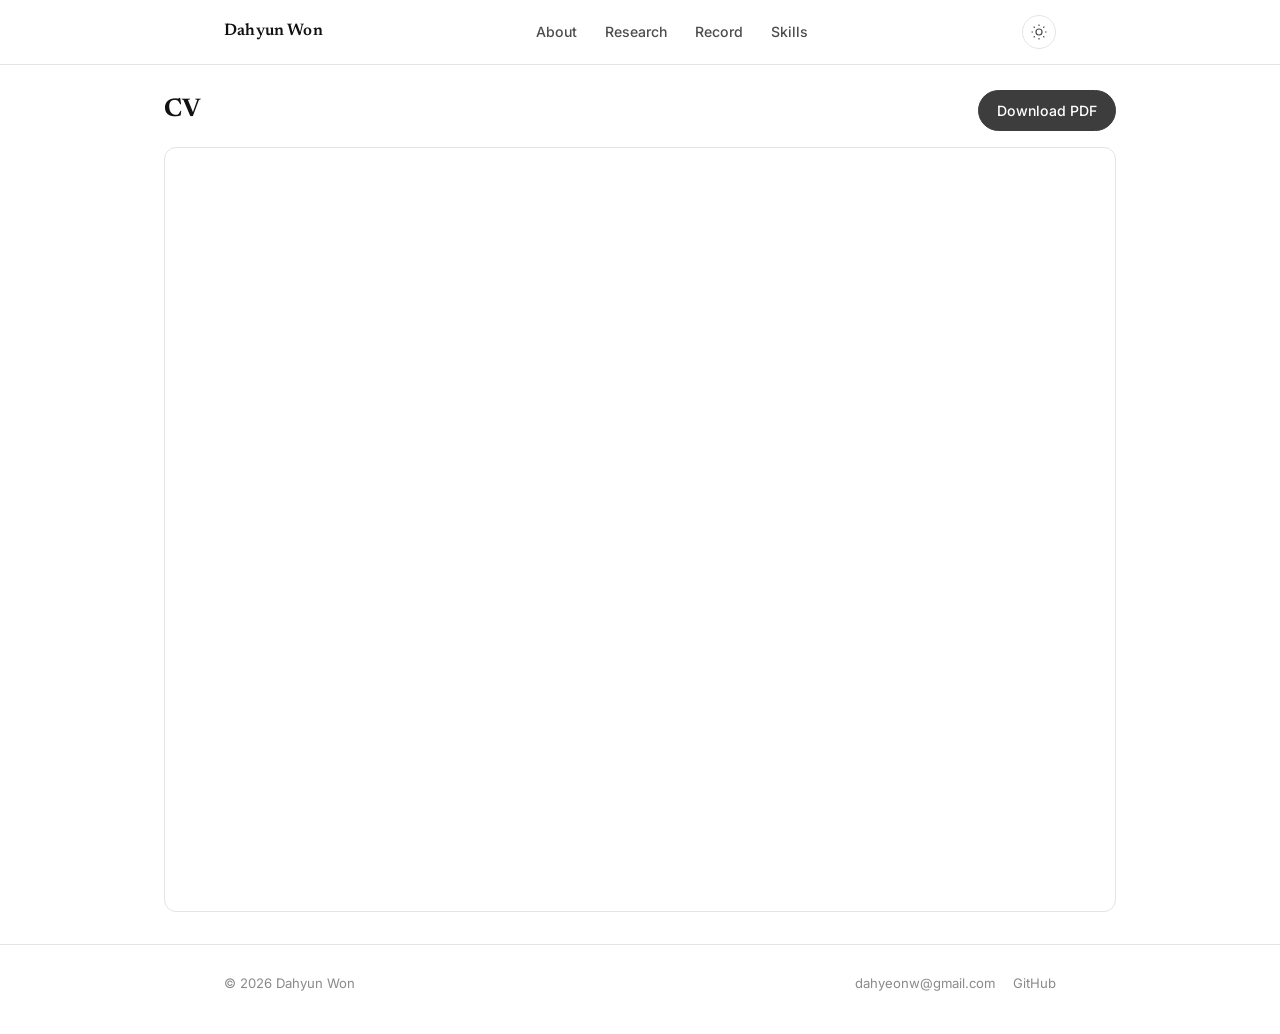
==== cv.html @ c843461d "Add in-page CV viewer so the CV button opens instead of downloading Co-Authored-By: Claude Sonnet 5 " ====
<!DOCTYPE html>
<html lang="en">
<head>
<meta charset="UTF-8">
<meta name="viewport" content="width=device-width, initial-scale=1.0">
<title>CV — Dahyun Won</title>
<meta name="description" content="Curriculum vitae — Dahyun Won.">
<link rel="icon" href="data:,">
<link rel="preconnect" href="https://fonts.googleapis.com">
<link rel="preconnect" href="https://fonts.gstatic.com" crossorigin>
<link href="https://fonts.googleapis.com/css2?family=Newsreader:ital,opsz,wght@0,6..72,400;0,6..72,500;0,6..72,600;1,6..72,400&family=Inter:wght@400;500;600;700&display=swap" rel="stylesheet">
<link rel="stylesheet" href="assets/style.css">
<style>
  .cv-wrap { padding: 24px; max-width: 1000px; margin: 0 auto; }
  .cv-bar { display: flex; justify-content: space-between; align-items: center; margin-bottom: 16px; gap: 12px; flex-wrap: wrap; }
  .cv-frame { width: 100%; height: 85vh; border: 1px solid var(--line); border-radius: 12px; background: var(--card-bg); }
</style>
</head>
<body>

<header class="site-header">
  <div class="wrap header-inner">
    <a class="brand" href="index.html">Dahyun Won</a>
    <nav class="site-nav">
      <a href="index.html">About</a>
      <a href="research.html">Research</a>
      <a href="output.html">Record</a>
      <a href="skills.html">Skills</a>
    </nav>
    <button id="theme-toggle" class="theme-toggle" aria-label="Toggle dark mode" title="Toggle dark mode">
      <svg class="icon-sun" viewBox="0 0 24 24" width="18" height="18"><circle cx="12" cy="12" r="4"/><path d="M12 2v2M12 20v2M4.9 4.9l1.4 1.4M17.7 17.7l1.4 1.4M2 12h2M20 12h2M4.9 19.1l1.4-1.4M17.7 6.3l1.4-1.4"/></svg>
      <svg class="icon-moon" viewBox="0 0 24 24" width="18" height="18"><path d="M20 14.5A8.5 8.5 0 1 1 9.5 4a7 7 0 0 0 10.5 10.5z"/></svg>
    </button>
  </div>
</header>

<main>
  <div class="cv-wrap">
    <div class="cv-bar">
      <h1 style="font-family: var(--serif); font-size: 1.6rem; margin: 0;">CV</h1>
      <a class="pill pill-primary" href="assets/CV_DahyunWon.pdf" download>Download PDF</a>
    </div>
    <iframe class="cv-frame" src="assets/CV_DahyunWon.pdf" title="Dahyun Won CV"></iframe>
  </div>
</main>

<footer class="site-footer">
  <div class="wrap footer-inner">
    <span>© <span id="year"></span> Dahyun Won</span>
    <div class="footer-links">
      <a href="mailto:dahyeonw@gmail.com">dahyeonw@gmail.com</a>
      <a href="https://github.com/dahyun-won" target="_blank" rel="noopener">GitHub</a>
    </div>
  </div>
</footer>

<script src="assets/script.js"></script>
</body>
</html>
---- assets/style.css ----
:root {
  --bg: #ffffff;
  --bg-alt: #f5f5f5;
  --ink: #111111;
  --ink-soft: #4d4d4d;
  --ink-faint: #8a8a8a;
  --accent: #111111;
  --line: #e4e4e4;
  --card-bg: #ffffff;
  --serif: 'Newsreader', Georgia, serif;
  --sans: 'Inter', -apple-system, BlinkMacSystemFont, 'Segoe UI', sans-serif;
  --max-w: 880px;
}

:root[data-theme="dark"] {
  --bg: #0a0a0a;
  --bg-alt: #141414;
  --ink: #f2f2f2;
  --ink-soft: #b3b3b3;
  --ink-faint: #808080;
  --accent: #f2f2f2;
  --line: #262626;
  --card-bg: #111111;
}

@media (prefers-color-scheme: dark) {
  :root:not([data-theme="light"]) {
    --bg: #0a0a0a;
    --bg-alt: #141414;
    --ink: #f2f2f2;
    --ink-soft: #b3b3b3;
    --ink-faint: #808080;
    --accent: #f2f2f2;
    --line: #262626;
    --card-bg: #111111;
  }
}

* { box-sizing: border-box; }

html { scroll-behavior: smooth; }

body {
  margin: 0;
  background: var(--bg);
  color: var(--ink);
  font-family: var(--sans);
  font-size: 16px;
  line-height: 1.65;
  -webkit-font-smoothing: antialiased;
}

.wrap {
  max-width: var(--max-w);
  margin: 0 auto;
  padding: 0 24px;
}

a { color: inherit; }

/* Header */
.site-header {
  position: sticky;
  top: 0;
  z-index: 50;
  background: color-mix(in srgb, var(--bg) 88%, transparent);
  backdrop-filter: blur(8px);
  border-bottom: 1px solid var(--line);
}

.header-inner {
  display: flex;
  align-items: center;
  justify-content: space-between;
  height: 64px;
}

.brand {
  font-family: var(--serif);
  font-weight: 600;
  font-size: 1.05rem;
  text-decoration: none;
  letter-spacing: 0.01em;
}

.site-nav {
  display: flex;
  gap: 28px;
}

.site-nav a {
  text-decoration: none;
  font-size: 0.88rem;
  color: var(--ink-soft);
  font-weight: 500;
  transition: color 0.15s ease;
}

.site-nav a:hover { color: var(--accent); }
.site-nav a[aria-current="page"] { color: var(--accent); }

.theme-toggle {
  border: 1px solid var(--line);
  background: var(--card-bg);
  border-radius: 999px;
  width: 34px;
  height: 34px;
  display: flex;
  align-items: center;
  justify-content: center;
  cursor: pointer;
  color: var(--ink-soft);
}

.theme-toggle svg { stroke: currentColor; fill: none; stroke-width: 1.6; }
.theme-toggle .icon-moon { display: none; }
:root[data-theme="dark"] .theme-toggle .icon-sun { display: none; }
:root[data-theme="dark"] .theme-toggle .icon-moon { display: block; }

/* Page head (non-home pages) */
.page-head {
  padding: 64px 24px 48px;
}

.page-head h1 {
  font-family: var(--serif);
  font-size: clamp(2rem, 4vw, 2.6rem);
  font-weight: 600;
  margin: 0 0 12px;
  letter-spacing: -0.01em;
}

.page-lede {
  color: var(--ink-soft);
  font-size: 1.05rem;
  max-width: 640px;
  margin: 0;
}

/* Hero */
.hero {
  padding: 72px 24px 56px;
}

.hero-center { text-align: center; }

.hero h1 {
  font-family: var(--serif);
  font-size: clamp(2.6rem, 6vw, 3.8rem);
  font-weight: 600;
  margin: 0 0 18px;
  letter-spacing: -0.01em;
}

.hero-role {
  color: var(--ink);
  font-size: clamp(1.05rem, 2.4vw, 1.3rem);
  font-weight: 500;
  margin: 0 0 8px;
}

.hero-lab {
  color: var(--ink-soft);
  font-size: 1rem;
  margin: 0 0 30px;
}

.hero-lab a {
  text-decoration: underline;
  text-decoration-color: var(--line);
  text-underline-offset: 3px;
}

.hero-lab a:hover { color: var(--accent); text-decoration-color: var(--accent); }

.hero-links {
  display: flex;
  justify-content: center;
  gap: 10px;
}

.pill {
  display: inline-block;
  padding: 8px 18px;
  border-radius: 999px;
  border: 1px solid var(--line);
  text-decoration: none;
  font-size: 0.88rem;
  font-weight: 500;
  color: var(--ink);
  background: var(--card-bg);
  transition: border-color 0.15s ease, color 0.15s ease;
}

.pill:hover { border-color: var(--accent); color: var(--accent); }

.pill-primary {
  background: #3d3d3d;
  border-color: #3d3d3d;
  color: #fff;
}

.pill-primary:hover { color: #fff; border-color: #6b6b6b; background: #4a4a4a; }

.statement strong { font-weight: 700; color: var(--ink); }

.statement ul {
  margin: 0;
  padding-left: 22px;
  font-family: var(--serif);
  font-size: 1.08rem;
  line-height: 1.75;
}

.statement ul a { text-decoration: none; border-bottom: 1px solid var(--line); }
.statement ul a:hover { color: var(--accent); border-color: var(--accent); }

.statement {
  margin-bottom: 32px;
}

.statement p {
  font-family: var(--serif);
  font-size: 1.12rem;
  line-height: 1.75;
  color: var(--ink);
  margin: 0 0 18px;
}

.statement p:last-child { margin-bottom: 0; }
.statement em { color: var(--accent); font-style: italic; }

.interest-tags {
  list-style: none;
  padding: 0;
  margin: 0;
  display: flex;
  flex-wrap: wrap;
  gap: 8px;
}

.interest-tags li {
  font-size: 0.8rem;
  color: var(--ink-soft);
  background: var(--bg-alt);
  border: 1px solid var(--line);
  padding: 5px 12px;
  border-radius: 6px;
}

/* Sections */
.section {
  padding: 72px 0;
  border-top: 1px solid var(--line);
}

.section.alt { background: var(--bg-alt); }

.section-title {
  font-family: var(--serif);
  font-size: 1.7rem;
  font-weight: 600;
  display: flex;
  align-items: baseline;
  gap: 14px;
  margin: 0 0 44px;
}

.section-title .num {
  font-family: var(--sans);
  font-size: 0.8rem;
  font-weight: 700;
  color: var(--accent);
  letter-spacing: 0.05em;
}

.sub-title {
  font-family: var(--serif);
  font-size: 1.15rem;
  font-weight: 600;
  margin: 40px 0 18px;
}

.sub-title:first-child { margin-top: 0; }

/* Research projects */
.project {
  margin-bottom: 48px;
}

.tabs {
  display: flex;
  flex-wrap: wrap;
  gap: 8px;
  margin-top: 28px;
}

.tab {
  padding: 8px 18px;
  border-radius: 999px;
  border: 1px solid var(--line);
  background: var(--card-bg);
  color: var(--ink);
  text-decoration: none;
  font-size: 0.88rem;
  font-weight: 500;
  transition: border-color 0.15s ease;
}

.tab:hover { border-color: var(--accent); }

.tab[aria-selected="true"] {
  background: var(--accent);
  border-color: var(--accent);
  color: var(--bg);
}

.project-head {
  margin-bottom: 30px;
}

.project h3 {
  font-family: var(--serif);
  font-size: 1.7rem;
  font-weight: 600;
  margin: 0 0 18px;
  line-height: 1.3;
}

.badges {
  display: flex;
  flex-wrap: wrap;
  gap: 8px;
}

.badge {
  font-size: 0.8rem;
  font-weight: 600;
  padding: 5px 13px;
  border-radius: 999px;
  background: #e6e6e6;
  color: #2b2b2b;
}

.badge-dark {
  background: #6a6a6a;
  color: #fff;
}

:root[data-theme="dark"] .badge { background: #2b2b2b; color: #d0d0d0; }
:root[data-theme="dark"] .badge-dark { background: #4a4a4a; color: #fff; }

@media (prefers-color-scheme: dark) {
  :root:not([data-theme="light"]) .badge { background: #2b2b2b; color: #d0d0d0; }
  :root:not([data-theme="light"]) .badge-dark { background: #4a4a4a; color: #fff; }
}

.proj-sub {
  font-family: var(--serif);
  font-size: 1.15rem;
  font-weight: 600;
  margin: 26px 0 8px;
}

.project p { color: var(--ink-soft); margin: 0 0 14px; }

.points {
  margin: 0 0 14px;
  padding-left: 22px;
  color: var(--ink-soft);
}

.points li { margin-bottom: 10px; }
.project p.finding { color: var(--ink); font-size: 0.95rem; }
.project p.finding strong { color: var(--accent); }
.project em { color: var(--ink); font-style: italic; }

.figure-grid {
  display: grid;
  grid-template-columns: 1fr;
  gap: 18px;
  margin-top: 22px;
}

.figure-grid figure {
  margin: 0;
  border: 1px solid var(--line);
  border-radius: 10px;
  overflow: hidden;
  background: var(--card-bg);
}

.figure-grid img {
  display: block;
  width: 100%;
  height: auto;
  background: #fff;
}

.figure-grid figcaption {
  font-size: 0.82rem;
  color: var(--ink-faint);
  padding: 10px 16px 14px;
}

/* Publications */
.pub-list {
  list-style: none;
  padding: 0;
  margin: 0 0 8px;
  counter-reset: pub;
}

.pub-list li {
  position: relative;
  padding: 18px 0 18px 0;
  border-top: 1px solid var(--line);
  color: var(--ink-soft);
  line-height: 1.7;
}

.pub-list li:first-child { border-top: none; }
.pub-list em { color: var(--ink); font-style: italic; }

.pub-status {
  display: inline-block;
  font-size: 0.68rem;
  font-weight: 700;
  text-transform: uppercase;
  letter-spacing: 0.06em;
  color: var(--accent);
  border: 1px solid color-mix(in srgb, var(--accent) 35%, transparent);
  border-radius: 999px;
  padding: 2px 9px;
  margin-right: 10px;
  vertical-align: middle;
}

.flat-list {
  list-style: none;
  padding: 0;
  margin: 0;
}

.flat-list li {
  padding: 14px 0;
  border-top: 1px solid var(--line);
  color: var(--ink-soft);
  line-height: 1.65;
  font-size: 0.95rem;
}

.flat-list li:first-child { border-top: none; }
.flat-list em { color: var(--ink); font-style: italic; }

/* CV */
.cv-grid {
  display: grid;
  grid-template-columns: 1fr 1fr;
  gap: 0 56px;
}

.cv-item { margin-bottom: 22px; }

.cv-item-head {
  display: flex;
  justify-content: space-between;
  gap: 12px;
  font-weight: 600;
  margin-bottom: 4px;
}

.cv-year {
  color: var(--ink-faint);
  font-weight: 500;
  font-size: 0.85rem;
  white-space: nowrap;
}

.cv-item p {
  color: var(--ink-soft);
  margin: 0 0 8px;
  font-size: 0.92rem;
}

.cv-item ul {
  margin: 8px 0 0;
  padding-left: 18px;
  color: var(--ink-soft);
  font-size: 0.9rem;
}

.cv-item li { margin-bottom: 6px; }

.skills { display: flex; flex-direction: column; gap: 10px; }

.skill-row {
  display: flex;
  flex-direction: column;
  gap: 2px;
  padding-bottom: 10px;
  border-bottom: 1px solid var(--line);
  font-size: 0.9rem;
}

.skill-label {
  font-weight: 600;
  font-size: 0.78rem;
  text-transform: uppercase;
  letter-spacing: 0.04em;
  color: var(--accent);
}

/* Education timeline */
.timeline {
  position: relative;
  margin-left: 6px;
  padding-left: 30px;
  border-left: 2px solid var(--line);
}

.tl-item {
  position: relative;
  padding-bottom: 34px;
}

.tl-item:last-child { padding-bottom: 0; }

.tl-item::before {
  content: '';
  position: absolute;
  left: -37px;
  top: 3px;
  width: 12px;
  height: 12px;
  border-radius: 50%;
  background: var(--accent);
}

.tl-year {
  font-size: 0.8rem;
  font-weight: 700;
  letter-spacing: 0.08em;
  text-transform: uppercase;
  color: var(--accent);
  margin-bottom: 6px;
}

.tl-title {
  font-size: 1.15rem;
  font-weight: 600;
  margin: 0 0 4px;
}

.tl-org {
  color: var(--ink-soft);
  margin: 0;
  font-size: 0.98rem;
}

.tl-org a {
  color: inherit;
  text-decoration: underline;
  text-decoration-color: var(--line);
  text-underline-offset: 3px;
}

.tl-org a:hover { color: var(--accent); text-decoration-color: var(--accent); }

.tl-note {
  margin-top: 12px;
  padding-left: 16px;
  border-left: 2px solid var(--line);
  color: var(--ink-soft);
  font-size: 0.95rem;
}

.tl-note strong { color: var(--ink); }

/* Output page */
.output .section-title {
  display: block;
  position: relative;
  padding-bottom: 16px;
  margin-bottom: 32px;
}

.output .section-title::after {
  content: '';
  position: absolute;
  left: 0;
  bottom: 0;
  width: 44px;
  height: 3px;
  border-radius: 2px;
  background: var(--accent);
}

.entries {
  list-style: none;
  padding: 0;
  margin: 0;
  display: flex;
  flex-direction: column;
  gap: 14px;
}

.entry {
  display: grid;
  grid-template-columns: 112px 1fr;
  gap: 20px;
  background: var(--card-bg);
  border: 1px solid var(--line);
  border-radius: 12px;
  padding: 20px 24px;
}

.entry-meta { padding-top: 2px; }

.entry-date {
  font-size: 0.82rem;
  font-weight: 700;
  letter-spacing: 0.06em;
  text-transform: uppercase;
  color: var(--accent);
}

.entry-text {
  margin: 0;
  color: var(--ink-soft);
  font-size: 0.95rem;
  line-height: 1.7;
}

.entry-text strong { color: var(--ink); font-weight: 700; }
.entry-text em { color: var(--ink); }

.cite-title {
  color: var(--ink);
  font-weight: 600;
}

@media (max-width: 720px) {
  .entry { grid-template-columns: 1fr; gap: 10px; padding: 18px; }
}

.figure-narrow { max-width: 560px; }

/* Footer */
.site-footer {
  padding: 28px 0 40px;
  color: var(--ink-faint);
  font-size: 0.82rem;
  border-top: 1px solid var(--line);
}

.footer-inner {
  display: flex;
  justify-content: space-between;
  align-items: center;
  flex-wrap: wrap;
  gap: 12px;
}

.footer-links {
  display: flex;
  gap: 18px;
}

.footer-links a { text-decoration: none; color: var(--ink-faint); }
.footer-links a:hover { color: var(--accent); }

/* Responsive */
@media (max-width: 720px) {
  .site-nav { gap: 16px; }
  .site-nav a { font-size: 0.82rem; }
  .cv-grid { grid-template-columns: 1fr; }
  .hero { padding: 56px 20px 40px; }
  .page-head { padding: 48px 20px 36px; }
  .section { padding: 52px 0; }
  .header-inner { height: auto; padding: 14px 20px; flex-wrap: wrap; row-gap: 10px; }
}
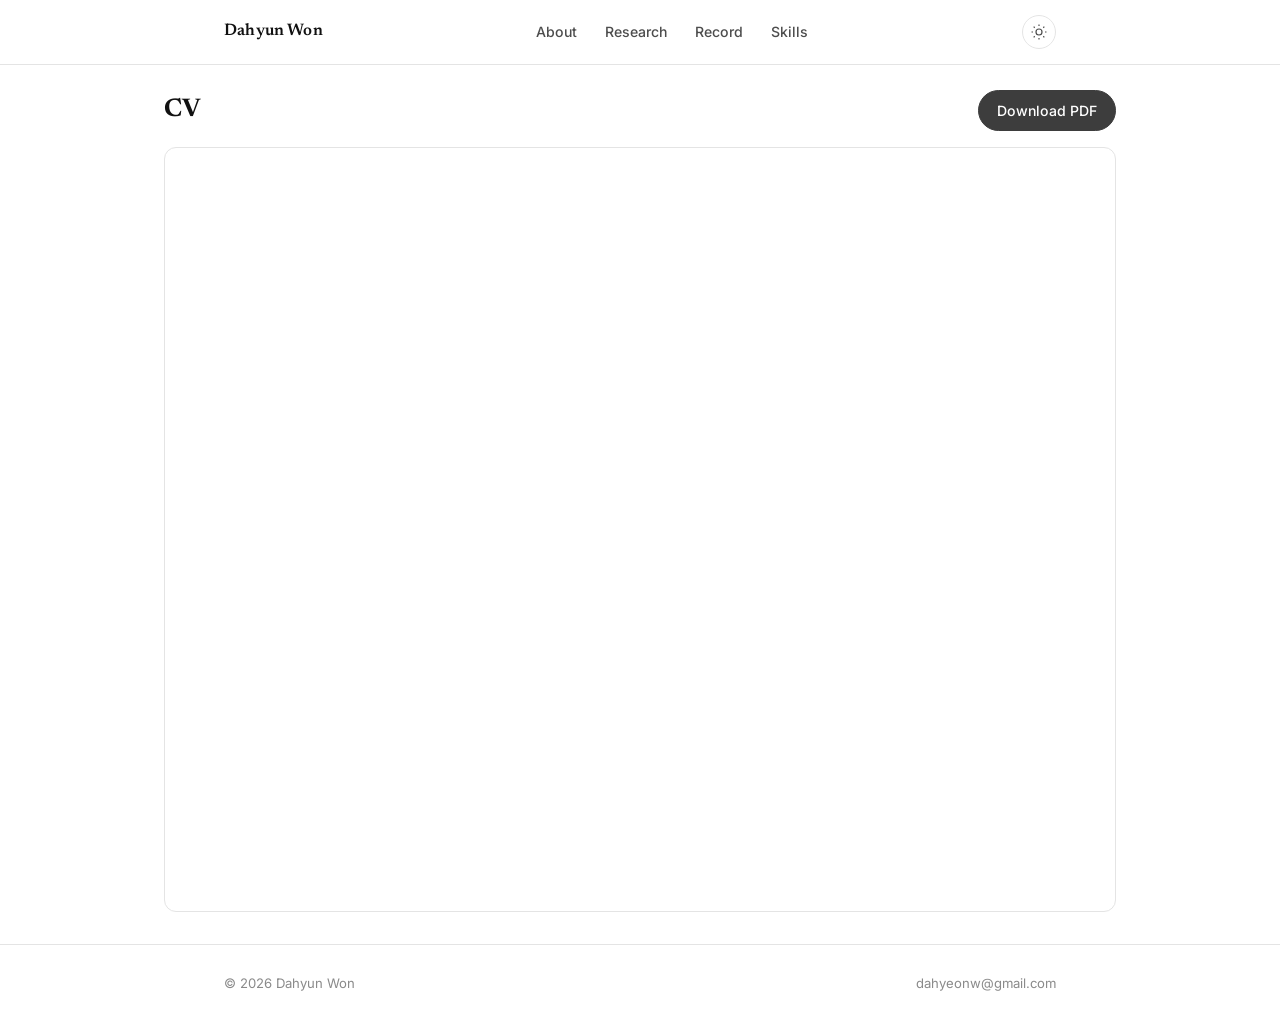
==== commit 26b8f708: "Update project name, remove GitHub button, revise overviews, swap misophonia figure Co-Authored-By: " ====
--- a/cv.html
+++ b/cv.html
@@ -1,4 +1,4 @@
-<!DOCTYPE html>
+﻿<!DOCTYPE html>
 <html lang="en">
 <head>
 <meta charset="UTF-8">
@@ -49,7 +49,6 @@
     <span>© <span id="year"></span> Dahyun Won</span>
     <div class="footer-links">
       <a href="mailto:dahyeonw@gmail.com">dahyeonw@gmail.com</a>
-      <a href="https://github.com/dahyun-won" target="_blank" rel="noopener">GitHub</a>
     </div>
   </div>
 </footer>
@@ -57,3 +56,4 @@
 <script src="assets/script.js"></script>
 </body>
 </html>
+
